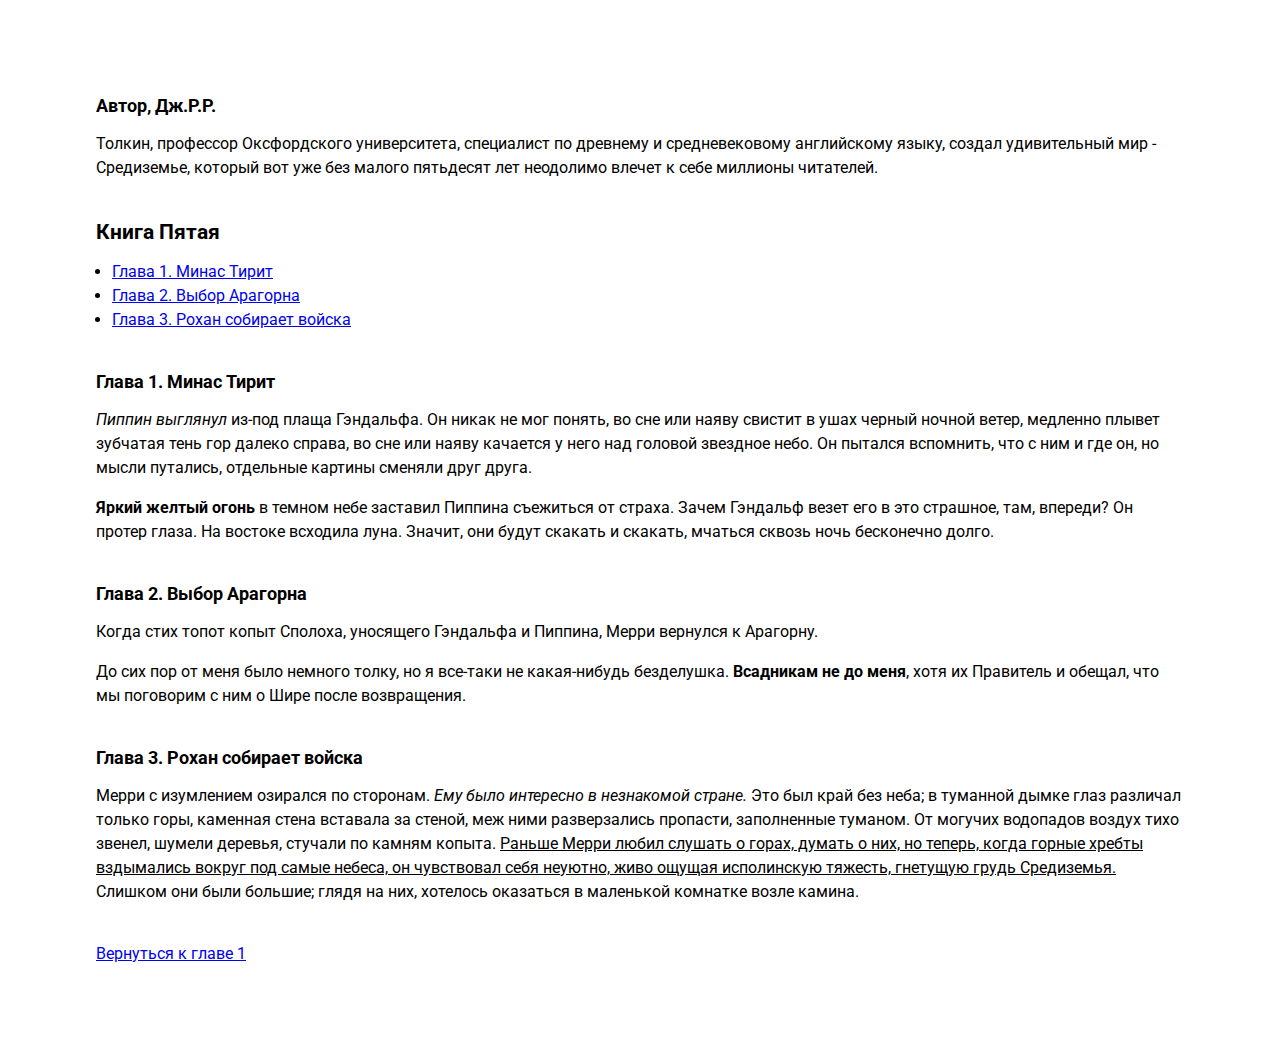
==== task-2.html @ f73d31f5 "Add file from branch task-2 -> clean git branches" ====
<!DOCTYPE html>
<html lang="en">
    <head>
        <meta charset="UTF-8">
        <meta http-equiv="X-UA-Compatible" content="IE=edge">
        <meta name="viewport" content="width=device-width, initial-scale=1.0">

        <link rel="stylesheet" href="css/tsk2_reset.css">
        <link rel="stylesheet" href="css/tsk2_style.css">

        <link href="https://fonts.googleapis.com/css2?family=Roboto:wght@100;400&display=swap" rel="stylesheet">

        <title>Lord of the rings</title>
    </head>
    <body>
        <main>
            <article>
                <h2>Автор, Дж.Р.Р.</h2>
                <p>
                    Толкин, профессор Оксфордского университета, специалист по древнему и средневековому английскому языку,
                    создал удивительный мир - Средиземье, который вот уже без малого пятьдесят лет неодолимо влечет к себе
                    миллионы читателей.
                </p>
            </article>
            
            <article>
                <h1>Книга Пятая</h1>
                <ul>
                    <li><a href="#chp1">Глава 1. Минас Тирит</a></li>
                    <li><a href="#chp2">Глава 2. Выбор Арагорна</a></li>
                    <li><a href="#chp3">Глава 3. Рохан собирает войска</a></li>
                </ul>
            </article>

            <article id="chp1">
                <h2>Глава 1. Минас Тирит</h2>
                <p>
                    <i>Пиппин выглянул</i> из-под плаща Гэндальфа. Он никак не мог понять,
                    во сне или наяву свистит в ушах черный ночной ветер, медленно плывет зубчатая тень гор далеко справа,
                    во сне или наяву качается у него над головой звездное небо. Он пытался вспомнить, что с ним и где он,
                    но мысли путались, отдельные картины сменяли друг друга.
                </p>
                <p>
                    <b>Яркий желтый огонь</b> в темном небе заставил Пиппина съежиться от страха.
                    Зачем Гэндальф везет его в это страшное, там, впереди? Он протер глаза.
                    На востоке всходила луна. Значит, они будут скакать и скакать, мчаться сквозь ночь бесконечно долго.
                </p>
            </article>

            <article id="chp2">
                <h2>Глава 2. Выбор Арагорна</h2>
                <p>
                    Когда стих топот копыт Сполоха, уносящего Гэндальфа и Пиппина, Мерри вернулся к Арагорну. 
                </p>
                <p>
                    До сих пор от меня было немного толку, но я все-таки не какая-нибудь безделушка.
                    <b>Всадникам не до меня</b>, хотя их Правитель и обещал, что мы поговорим
                    с ним о Шире после возвращения.
                </p>
            </article>

            <article id="chp3">
                <h2>Глава 3. Рохан собирает войска</h2>
                <p>
                    Мерри с изумлением озирался по сторонам. <i>Ему было интересно в незнакомой
                    стране.</i> Это был край без неба; в туманной дымке глаз различал только горы, каменная
                    стена вставала за стеной, меж ними разверзались пропасти, заполненные туманом. От могучих
                    водопадов воздух тихо звенел, шумели деревья, стучали по камням копыта.
                    <u>Раньше Мерри любил слушать о горах, думать о них, но теперь,
                    когда горные хребты вздымались вокруг под самые небеса, он чувствовал себя неуютно,
                    живо ощущая исполинскую тяжесть, гнетущую грудь Средиземья.</u> Слишком они были большие;
                    глядя на них, хотелось оказаться в маленькой комнатке возле камина.
                </p>
            </article>

            <article><a href="#chp1">Вернуться к главе 1</a></article>

        </main>
    </body>
</html>
---- css/tsk2_style.css ----
body {
    font-family: 'Roboto', sans-serif;
    margin: 6rem;
}

article {
    margin-top: 2.5rem;
}

h1 {
    font-size: 1.3rem;
}

h2 {
    font-size: 1.1rem;
}

ul {
    margin-left: 1.0rem;
}

p, ul {
    margin-top: 1rem;
    /* text-align: justify; */
    line-height: 1.5rem;
    font-size: 1rem;
}
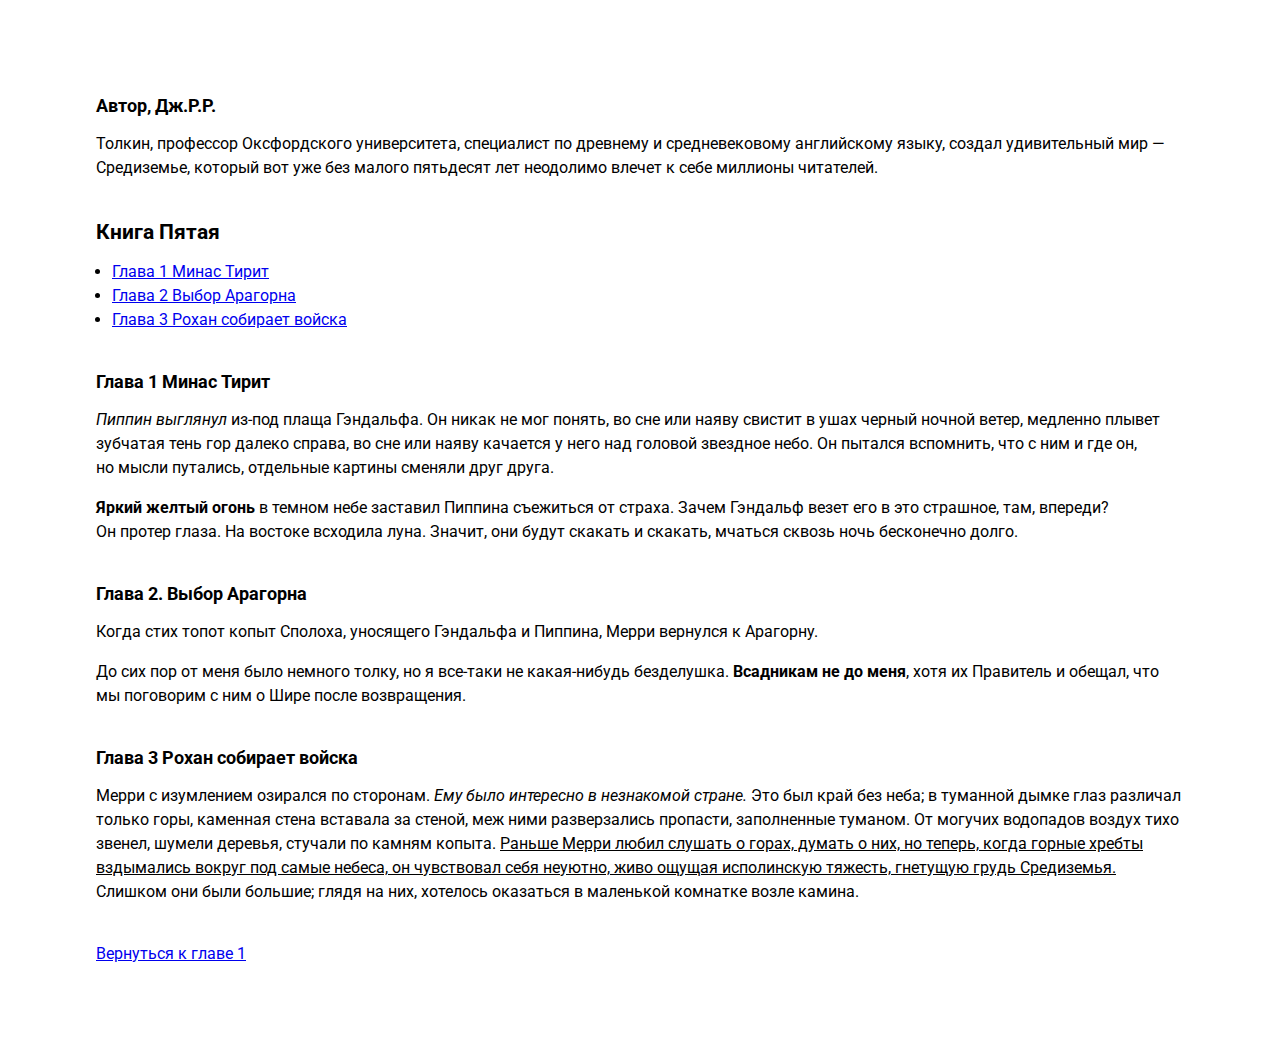
==== commit 3f764ef9: "fixed <article> tag, used 'tipograf' for text" ====
--- a/task-2.html
+++ b/task-2.html
@@ -15,65 +15,49 @@
     <body>
         <main>
             <article>
-                <h2>Автор, Дж.Р.Р.</h2>
-                <p>
-                    Толкин, профессор Оксфордского университета, специалист по древнему и средневековому английскому языку,
-                    создал удивительный мир - Средиземье, который вот уже без малого пятьдесят лет неодолимо влечет к себе
-                    миллионы читателей.
-                </p>
-            </article>
-            
-            <article>
+                <article>
+                    <h2>Автор, Дж.Р.Р.</h2>
+                    <p>
+                        Толкин, профессор Оксфордского университета, специалист по&nbsp;древнему и&nbsp;средневековому английскому языку, создал удивительный мир&nbsp;&mdash; Средиземье, который вот уже без малого пятьдесят лет неодолимо влечет к&nbsp;себе миллионы читателей.
+                    </p>
+                </article>
+                
                 <h1>Книга Пятая</h1>
                 <ul>
-                    <li><a href="#chp1">Глава 1. Минас Тирит</a></li>
-                    <li><a href="#chp2">Глава 2. Выбор Арагорна</a></li>
-                    <li><a href="#chp3">Глава 3. Рохан собирает войска</a></li>
+                    <li><a href="#chp1">Глава&nbsp;1 Минас Тирит</a></li>
+                    <li><a href="#chp2">Глава&nbsp;2 Выбор Арагорна</a></li>
+                    <li><a href="#chp3">Глава&nbsp;3 Рохан собирает войска</a></li>
                 </ul>
+
+                <article id="chp1">
+                    <h2>Глава&nbsp;1 Минас Тирит</h2>
+                    <p>
+                        <i>Пиппин выглянул</i> из-под плаща Гэндальфа. Он&nbsp;никак не&nbsp;мог понять, во&nbsp;сне или наяву свистит в&nbsp;ушах черный ночной ветер, медленно плывет зубчатая тень гор далеко справа, во&nbsp;сне или наяву качается у&nbsp;него над головой звездное небо. Он&nbsp;пытался вспомнить, что с&nbsp;ним и&nbsp;где&nbsp;он, но&nbsp;мысли путались, отдельные картины сменяли друг друга.
+                    </p>
+                    <p>
+                        <b>Яркий желтый огонь</b> в&nbsp;темном небе заставил Пиппина съежиться от&nbsp;страха. Зачем Гэндальф везет его в&nbsp;это страшное, там, впереди? Он&nbsp;протер глаза. На&nbsp;востоке всходила луна. Значит, они будут скакать и&nbsp;скакать, мчаться сквозь ночь бесконечно долго.
+                    </p>
+                </article>
+
+                <article id="chp2">
+                    <h2>Глава&nbsp;2. Выбор Арагорна</h2>
+                    <p>
+                        Когда стих топот копыт Сполоха, уносящего Гэндальфа и&nbsp;Пиппина, Мерри вернулся к&nbsp;Арагорну.
+                    </p>
+                    <p>
+                        До&nbsp;сих пор от&nbsp;меня было немного толку, но&nbsp;я&nbsp;все-таки не&nbsp;какая-нибудь безделушка. <b>Всадникам не&nbsp;до&nbsp;меня</b>, хотя их&nbsp;Правитель и&nbsp;обещал, что мы&nbsp;поговорим с&nbsp;ним о&nbsp;Шире после возвращения.
+                    </p>
+                </article>
+
+                <article id="chp3">
+                    <h2>Глава&nbsp;3 Рохан собирает войска</h2>
+                    <p>
+                        Мерри с&nbsp;изумлением озирался по&nbsp;сторонам. <i>Ему было интересно в&nbsp;незнакомой стране.</i> Это был край без неба; в&nbsp;туманной дымке глаз различал только горы, каменная стена вставала за&nbsp;стеной, меж ними разверзались пропасти, заполненные туманом. От&nbsp;могучих водопадов воздух тихо звенел, шумели деревья, стучали по&nbsp;камням копыта. <u>Раньше Мерри любил слушать о&nbsp;горах, думать о&nbsp;них, но&nbsp;теперь, когда горные хребты вздымались вокруг под самые небеса, он&nbsp;чувствовал себя неуютно, живо ощущая исполинскую тяжесть, гнетущую грудь Средиземья.</u> Слишком они были большие; глядя на&nbsp;них, хотелось оказаться в&nbsp;маленькой комнатке возле камина.
+                    </p>
+                </article>
             </article>
 
-            <article id="chp1">
-                <h2>Глава 1. Минас Тирит</h2>
-                <p>
-                    <i>Пиппин выглянул</i> из-под плаща Гэндальфа. Он никак не мог понять,
-                    во сне или наяву свистит в ушах черный ночной ветер, медленно плывет зубчатая тень гор далеко справа,
-                    во сне или наяву качается у него над головой звездное небо. Он пытался вспомнить, что с ним и где он,
-                    но мысли путались, отдельные картины сменяли друг друга.
-                </p>
-                <p>
-                    <b>Яркий желтый огонь</b> в темном небе заставил Пиппина съежиться от страха.
-                    Зачем Гэндальф везет его в это страшное, там, впереди? Он протер глаза.
-                    На востоке всходила луна. Значит, они будут скакать и скакать, мчаться сквозь ночь бесконечно долго.
-                </p>
-            </article>
-
-            <article id="chp2">
-                <h2>Глава 2. Выбор Арагорна</h2>
-                <p>
-                    Когда стих топот копыт Сполоха, уносящего Гэндальфа и Пиппина, Мерри вернулся к Арагорну. 
-                </p>
-                <p>
-                    До сих пор от меня было немного толку, но я все-таки не какая-нибудь безделушка.
-                    <b>Всадникам не до меня</b>, хотя их Правитель и обещал, что мы поговорим
-                    с ним о Шире после возвращения.
-                </p>
-            </article>
-
-            <article id="chp3">
-                <h2>Глава 3. Рохан собирает войска</h2>
-                <p>
-                    Мерри с изумлением озирался по сторонам. <i>Ему было интересно в незнакомой
-                    стране.</i> Это был край без неба; в туманной дымке глаз различал только горы, каменная
-                    стена вставала за стеной, меж ними разверзались пропасти, заполненные туманом. От могучих
-                    водопадов воздух тихо звенел, шумели деревья, стучали по камням копыта.
-                    <u>Раньше Мерри любил слушать о горах, думать о них, но теперь,
-                    когда горные хребты вздымались вокруг под самые небеса, он чувствовал себя неуютно,
-                    живо ощущая исполинскую тяжесть, гнетущую грудь Средиземья.</u> Слишком они были большие;
-                    глядя на них, хотелось оказаться в маленькой комнатке возле камина.
-                </p>
-            </article>
-
-            <article><a href="#chp1">Вернуться к главе 1</a></article>
+            <div><a href="#chp1">Вернуться к главе 1</a></div>    
 
         </main>
     </body>
--- a/css/tsk2_style.css
+++ b/css/tsk2_style.css
@@ -3,7 +3,7 @@
     margin: 6rem;
 }
 
-article {
+article, div, h1 {
     margin-top: 2.5rem;
 }
 
@@ -21,7 +21,6 @@
 
 p, ul {
     margin-top: 1rem;
-    /* text-align: justify; */
     line-height: 1.5rem;
     font-size: 1rem;
 }